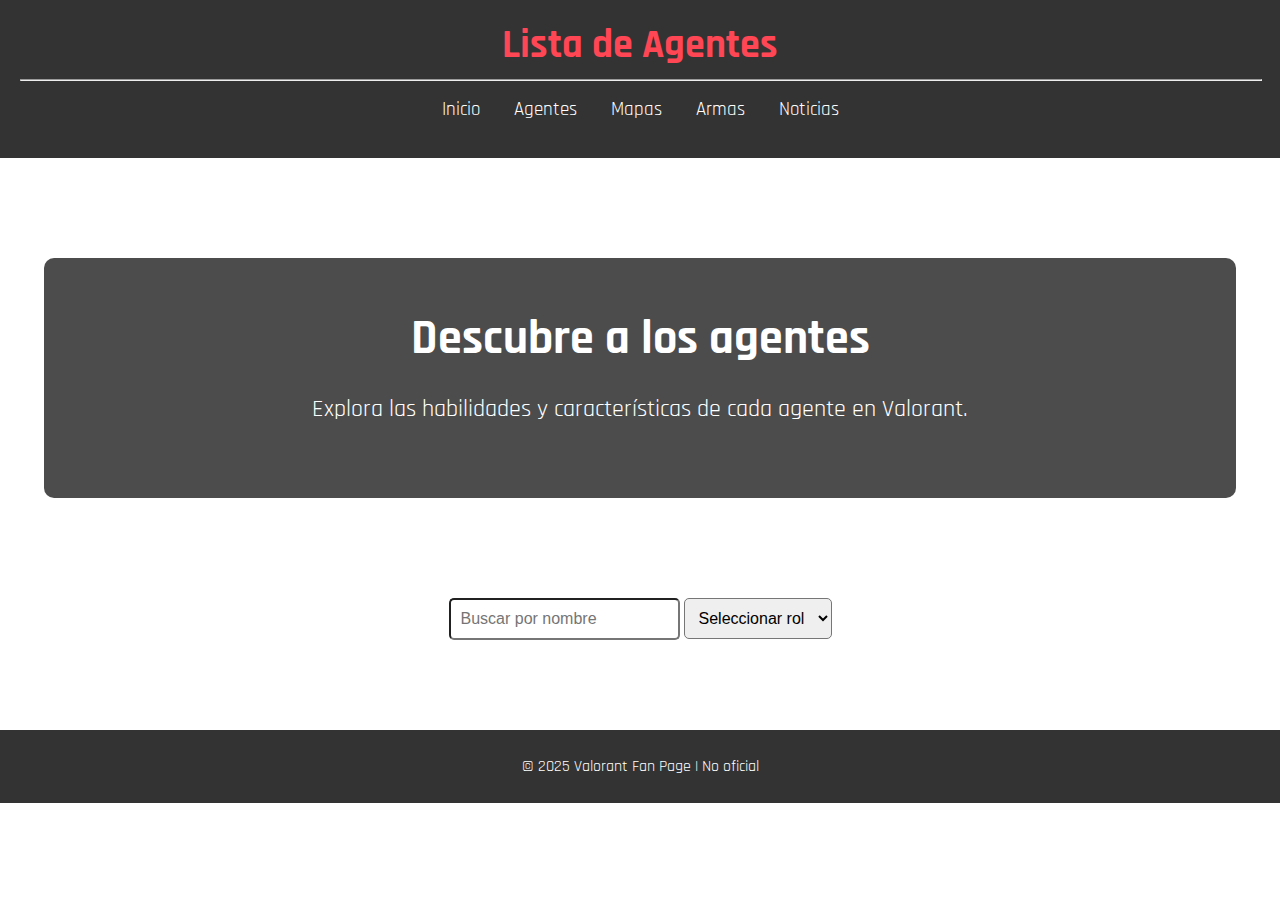
==== agentes.html @ b270b3b3 "Proyecto-Valin" ====
<!DOCTYPE html>
<html lang="es">
<head>
    <meta charset="UTF-8">
    <meta name="viewport" content="width=device-width, initial-scale=1.0">
    <title>Valin</title>
    <link rel="stylesheet" href="agentes.css">
    <link rel="stylesheet" href="general.css">
</head>
<body>
    <header>
        <h1>Lista de Agentes</h1>
        <hr id="lineat">
        <nav>
            <ul>
                <li><a href="index.html">Inicio</a></li>
                <li><a href="agentes.html">Agentes</a></li>
                <li><a href="mapas.html">Mapas</a></li>
                <li><a href="armas.html">Armas</a></li>
                <li><a href="https://playvalorant.com/es-es/news/">Noticias</a></li>
            </ul>
        </nav>
        </header>
   
        <section class="base">
            <h2>Descubre a los agentes</h2>
            <p>Explora las habilidades y características de cada agente en Valorant.</p>
        </section>
        <div class="filtros">
            <input type="text" id="barraBusqueda" placeholder="Buscar por nombre" />
            <select id="selectorRol">
                <option value="">Seleccionar rol</option>
                <option value="Duelist">Duelista</option>
                <option value="Sentinel">Centinela</option>
                <option value="Controller">Controlador</option>
                <option value="Initiator">Iniciador</option>
            </select>
        </div>


    <!-- Contenedor de agentes -->
    <section id="contenedor-agentes" class="agentes"></section>


    <!-- Modal para mostrar información del agente -->
    <div id="modalAgente" class="modal">
        <div class="contenido-modal">
            <span class="cerrar-btn">&times;</span>
            <h2 id="nombreAgente"></h2>
            <img id="imagenAgente" src="" alt="Imagen del Agente">
            <p id="descripcionAgente"></p>
            <h3>Habilidades</h3>
            <ul id="listaHabilidades"></ul>
        </div>
    </div>


    <script src="agentes.js"></script>


    <footer>
        <p>&copy; 2025 Valorant Fan Page | No oficial</p>
    </footer>
</body>
</html>
---- agentes.css ----
/* Agentes*/
#barraBusqueda {
    padding: 10px;
    font-size: 1em;
    border-radius: 5px;
}


#selectorRol {
    padding: 10px;
    font-size: 1em;
    border-radius: 5px;
}


.agentes {
    display: flex;
    flex-wrap: wrap;
    justify-content: center;
    gap: 20px;
    margin-top: 40px;
}


.tarjeta-agente {
    background: rgba(0, 0, 0, 0.8);
    color: white;
    border-radius: 10px;
    padding: 20px;
    text-align: center;
    width: 200px;
    box-shadow: 0 0 10px rgba(255, 70, 85, 0.8);
    transition: transform 0.3s;
    cursor: pointer;
}


.tarjeta-agente:hover {
    transform: scale(1.05);
}


.tarjeta-agente img {
    width: 100%;
    border-radius: 10px;
}


/* Estilos para el Modal */
.modal {
    display: none;
    position: fixed;
    padding-top: 100px;
    left: 0;
    top: 0;
    width: 100%;
    height: 100%;
    overflow: auto;
    background-color: rgba(0, 0, 0, 0.7);
}


.contenido-modal {
    background-color: #1c1c1c;
    margin: 5% auto;
    padding: 20px;
    border-radius: 10px;
    width: 60%;
    color: white;
    position: relative;
    text-align: center;
}


#imagenAgente {
    width: 100%;
    max-width: 600px;
    height: auto;
    display: block;
    margin: 0 auto;
}


#listaHabilidades {
    list-style-type: none;
    padding: 0;
}


#listaHabilidades li {
    margin: 10px 0;
}
---- general.css ----
@import url('https://fonts.googleapis.com/css2?family=Rajdhani:wght@600&display=swap');


body {
    margin: 0;
    padding: 0;
    font-family: 'Rajdhani', sans-serif;
    background: url('https://images5.alphacoders.com/117/thumbbig-1177982.webp') no-repeat center center/cover;
    color: white;
    text-align: center;
}


/* ENCABEZADO */
header {
    background: rgba(0, 0, 0, 0.8);
    padding: 20px;
}


header h1 {
    margin: 0;
    color: #ff4655;
    font-size: 2.5em;
}


#lineat{
    width: 100%;
}


nav ul {
    list-style: none;
    padding: 0;
}


nav ul li {
    display: inline;
    margin: 0 15px;
}


nav ul li a {
    text-decoration: none;
    color: white;
    font-size: 1.2em;
    transition: 0.3s;
}


nav ul li a:hover {
    color: #ff4655;
}


/* SECCIÓN PRINCIPAL */
.base {
    margin: 100px auto;
    padding: 50px 20px;
    background: rgba(0, 0, 0, 0.7);
    display:block;
    border-radius: 10px;
    max-width: 1400px;
    width: 90%;
    text-align: center;
}


.base-img {
    width: 100%;
    max-width: 800px;
    border-radius: 10px;
}


.base h2 {
    font-size: 3em;
    margin: 0;
}


.base p {
    font-size: 1.5em;
}


/* BOTÓN */
.btn {
    display: inline-block;
    margin-top: 20px;
    padding: 15px 30px;
    font-size: 1.5em;
    background: #ff4655;
    color: white;
    text-decoration: none;
    border-radius: 5px;
    transition: 0.3s;
}


.btn:hover {
    background: white;
    color: #ff4655;
}


.cerrar-btn {
    color: white;
    font-size: 36px;
    font-weight: bold;
    position: absolute;
    top: 0;
    right: 20px;
    cursor: pointer;
}


.cerrar-btn:hover {
    color: #ff6655;
}


/* PIE DE PÁGINA */
footer {
    margin-top: 50px;
    padding: 10px;
    background: rgba(0, 0, 0, 0.8);
}
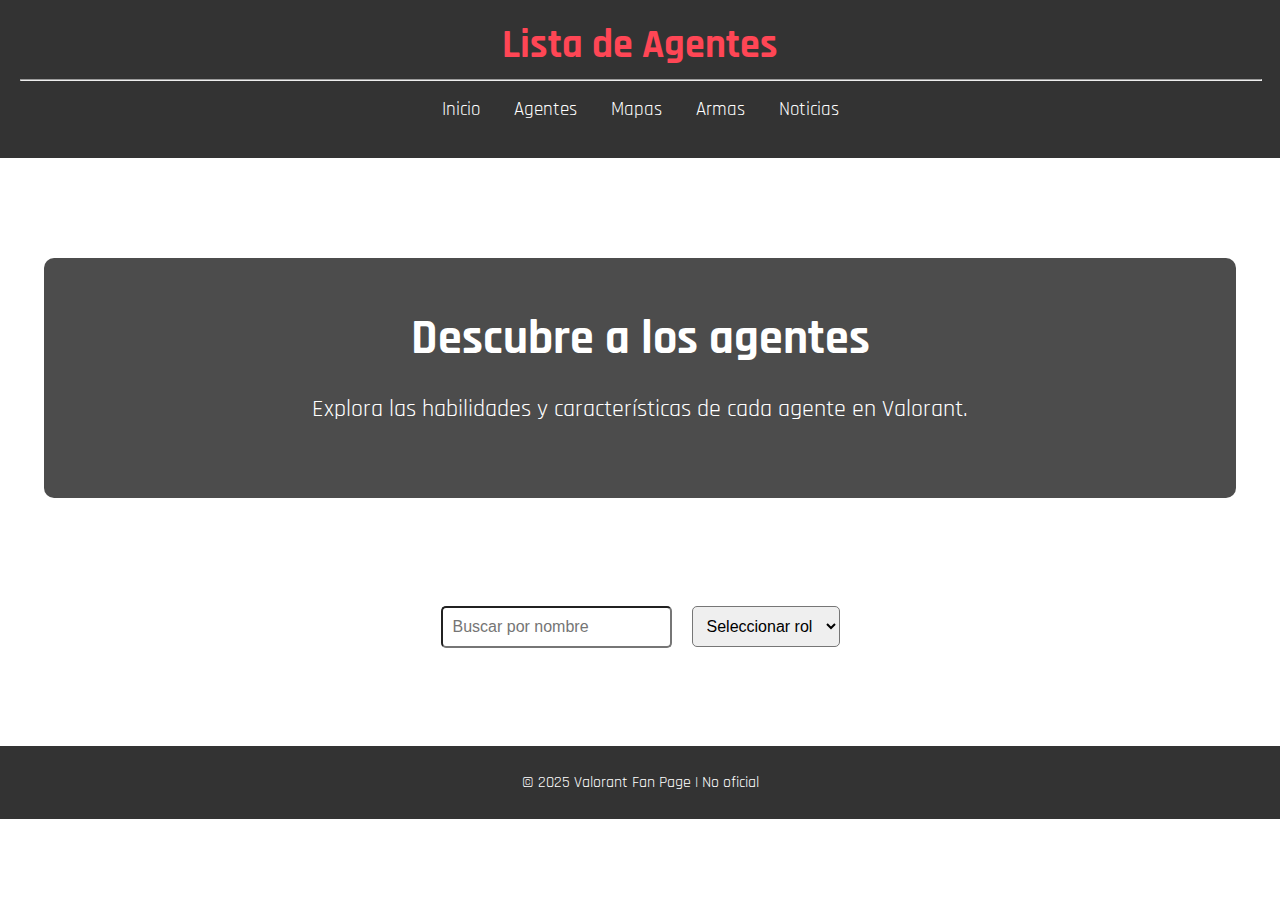
==== commit 24ff392b: "VersiónFinalValin" ====
--- a/agentes.html
+++ b/agentes.html
@@ -38,7 +38,6 @@
         </div>
 
 
-    <!-- Contenedor de agentes -->
     <section id="contenedor-agentes" class="agentes"></section>
 
 
--- a/agentes.css
+++ b/agentes.css
@@ -3,6 +3,7 @@
     padding: 10px;
     font-size: 1em;
     border-radius: 5px;
+    margin: 8px;
 }
 
 
@@ -10,6 +11,7 @@
     padding: 10px;
     font-size: 1em;
     border-radius: 5px;
+    margin: 8px;
 }
 
 
--- a/general.css
+++ b/general.css
@@ -5,7 +5,7 @@
     margin: 0;
     padding: 0;
     font-family: 'Rajdhani', sans-serif;
-    background: url('https://images5.alphacoders.com/117/thumbbig-1177982.webp') no-repeat center center/cover;
+    background: white;
     color: white;
     text-align: center;
 }
@@ -87,24 +87,6 @@
 
 
 /* BOTÓN */
-.btn {
-    display: inline-block;
-    margin-top: 20px;
-    padding: 15px 30px;
-    font-size: 1.5em;
-    background: #ff4655;
-    color: white;
-    text-decoration: none;
-    border-radius: 5px;
-    transition: 0.3s;
-}
-
-
-.btn:hover {
-    background: white;
-    color: #ff4655;
-}
-
 
 .cerrar-btn {
     color: white;
